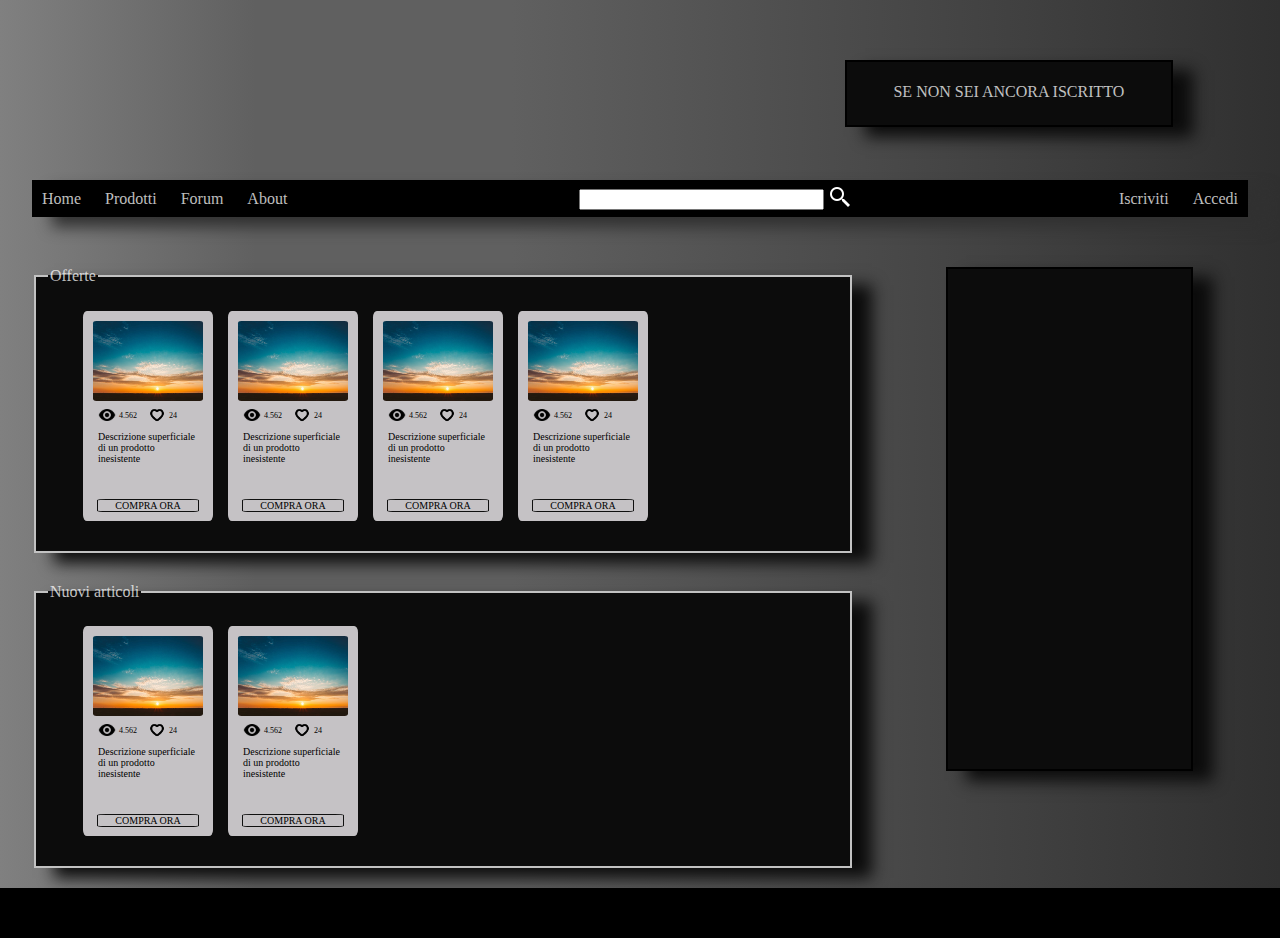
==== WorkInProgress/index.html @ 89b3fb6c "Cartella base + img" ====
<!DOCTYPE html>
<html lang="it">

<head>
    <meta charset="UTF-8">
    <meta http-equiv="X-UA-Compatible" content="IE=edge">
    <meta name="viewport" content="width=device-width, initial-scale=1.0">
    <title>Document</title>

    <link rel="stylesheet" href="index.css">
    <link rel="stylesheet" href="card.css">
</head>

<body>
    <header>
        <div class="sopra">
            <div class="img"></div>
            <div class="SpazioVuoto"></div>
            <div class="zonaScheda">
                <div class="scheda">
                    <!-- <div class="pg">
                        <img class="icona" src="utente.png" alt="">
                        <p class="NomeUtente">Spikelino</p>
                        <p class="rango">Rango <br> <strong>Superstar</strong> </p>
                        <img class="livello" src="stella.png" alt="">
                    </div> -->

                    <div class="rompi">
                        SE NON SEI ANCORA ISCRITTO 
                    </div>
                </div>
            </div>
        </div>

        <nav>
            <div class="sinistra">
                <a href="#">Home</a>
                <a href="#">Prodotti</a>
                <a href="#">Forum</a>
                <a href="#">About</a>
            </div>
            <form class="moduloRicerca">
                <input class="search" type="text" required>
                <img class="lente" src="ricerca.png" alt="cerca">
            </form>
            <div class="destra">
                <a href="#">Iscriviti</a>
                <a href="#">Accedi</a>
            </div>
        </nav>

    </header>
    <!-- ****************************************************************** -->
    <div id="body">
        <div class="sidebar"></div>
        <fieldset>
            <legend>Offerte </legend>
            <div class="Riga">
                <div class="zonaCard">
                    <div class="card">
                        <div class="immagine"></div>
                        <div class="statistiche">
                            <img class="occhio" src="occhio.png">
                            <div class="visual">4.562</div>
                            <img class="cuore" src="cuore.png">
                            <div class="visual">24</div>
                        </div>
                        <div class="descrizione">Descrizione superficiale di un prodotto inesistente</div>
                        <div class="compra">COMPRA ORA</div>
                    </div>
                    <div class="card">
                        <div class="immagine"></div>
                        <div class="statistiche">
                            <img class="occhio" src="occhio.png">
                            <div class="visual">4.562</div>
                            <img class="cuore" src="cuore.png">
                            <div class="visual">24</div>
                        </div>
                        <div class="descrizione">Descrizione superficiale di un prodotto inesistente</div>
                        <div class="compra">COMPRA ORA</div>
                    </div>
                    <div class="card">
                        <div class="immagine"></div>
                        <div class="statistiche">
                            <img class="occhio" src="occhio.png">
                            <div class="visual">4.562</div>
                            <img class="cuore" src="cuore.png">
                            <div class="visual">24</div>
                        </div>
                        <div class="descrizione">Descrizione superficiale di un prodotto inesistente</div>
                        <div class="compra">COMPRA ORA</div>
                    </div>
                    <div class="card">
                        <div class="immagine"></div>
                        <div class="statistiche">
                            <img class="occhio" src="occhio.png">
                            <div class="visual">4.562</div>
                            <img class="cuore" src="cuore.png">
                            <div class="visual">24</div>
                        </div>
                        <div class="descrizione">Descrizione superficiale di un prodotto inesistente</div>
                        <div class="compra">COMPRA ORA</div>
                    </div>
                </div>
            </div>
        </fieldset>
        <fieldset>
            <legend>Nuovi articoli</legend>
            <div class="Riga">
                <div class="zonaCard">
                    <div class="card">
                        <div class="immagine"></div>
                        <div class="statistiche">
                            <img class="occhio" src="occhio.png">
                            <div class="visual">4.562</div>
                            <img class="cuore" src="cuore.png">
                            <div class="visual">24</div>
                        </div>
                        <div class="descrizione">Descrizione superficiale di un prodotto inesistente</div>
                        <div class="compra">COMPRA ORA</div>
                    </div>
                    <div class="card">
                        <div class="immagine"></div>
                        <div class="statistiche">
                            <img class="occhio" src="occhio.png">
                            <div class="visual">4.562</div>
                            <img class="cuore" src="cuore.png">
                            <div class="visual">24</div>
                        </div>
                        <div class="descrizione">Descrizione superficiale di un prodotto inesistente</div>
                        <div class="compra">COMPRA ORA</div>
                    </div>
                </div>
            </div>
        </fieldset>


    </div>
    <!-- ****************************************************************** -->
    <footer>
    </footer>
</body>

</html>
---- WorkInProgress/index.css ----
body {
    margin: 0px;
    background: rgb(2, 0, 36);
    background: linear-gradient(90deg, rgba(2, 0, 36, 1) 0%, rgba(128, 128, 128, 1) 0%, rgba(96, 96, 96, 1) 20%, rgba(96, 96, 96, 1) 40%, rgba(80, 80, 80, 1) 60%, rgba(64, 64, 64, 1) 80%, rgba(48, 48, 48, 1) 100%);
}

/* header - zona logo*/
.sopra {
    width: 100%;
    height: 180px;
    margin-left: auto;
    margin-right: auto;
    display: flex;
}

.img {
    width: 35%;
    height: 180px;
    background-image: url(logo.png);
    background-size: contain;
    background-repeat: no-repeat;
    margin-left: 2.5%;
}

.SpazioVuoto {
    width: 30%;
}

/* header - zona scheda utente/admin */
.zonaScheda {
    width: 40%;
    height: 180px;
    margin-right: 2.5%;
}

.scheda {
    height: 35%;
    width: 70%;
    margin: 60px 12px 12px 60px;
    border: 2px solid black;
    background-color: #0c0c0c;
    box-shadow: 20px 10px 15px rgb(12, 12, 12);
}

.rompi{
    color: rgba(255, 255, 255, 0.748);
    text-align: center;
    margin: 21px;
}
.pg {
    width: 100%;
    height: 40%;
    display: flex;
}

.icona {
    width: 42px;
    height: 42px;
    margin-top: 10px;
    margin-left: 10px;
}

.NomeUtente {
    width: 40%;
    color: rgba(255, 255, 255, 0.748);
    padding-left: 10px;
    padding-top: 20px;
    margin-top: 9px;
    box-sizing: border-box;
}

.rango {
    width: 40%;
    color: rgba(255, 255, 255, 0.748);
    padding-top: 12px;
    box-sizing: border-box;
    text-align: right;
    margin-right: 5px;
    font-size: 10px;
}

.livello {
    width: 42px;
    height: 42px;
    margin-top: 10px;
    margin-right: 10px;
}

/* header - sezione navbar */
nav {
    width: 95%;
    height: 37px;
    background-color: black;
    box-shadow: 20px 10px 15px rgb(49, 49, 49);
    margin-left: auto;
    margin-right: auto;
    line-height: 37px;
    display: flex;
}

a {
    text-decoration: none;
    padding: 10px;
    color: rgba(255, 255, 255, 0.748);
    ;
}

a:hover {
    color: black;
    background-color: rgba(255, 255, 255, 0.748);
    ;
}

nav .sinistra {
    width: 45%;
    text-align: left;
}

.moduloRicerca {
    width: 30%;
}

.search {
    width: 65%;
}

.lente {
    padding-bottom: 6px;
    vertical-align: middle;
}

nav .destra {
    width: 25%;
    text-align: right;
}

/* Parte centrale della pagina*/

#body {
    width: 95%;
    height: 100%;
    margin-left: auto;
    margin-right: auto;
    margin-top: 50px;
    margin-bottom: 20px;
}

.Riga {
    width: 65%;
    height: 250px;
    margin-left: 25px;
    margin-right: 100px;
    display: flex;
}

fieldset {
    border: 2px solid  rgba(255, 255, 255, 0.748);
    background-color: #0c0c0c;
    box-shadow: 20px 10px 15px rgb(12, 12, 12);
    width: 65%;
    margin-top: 30px;
}

legend{
    color: rgba(255, 255, 255, 0.748);
}

.zonaCard {
    width: 100%;
    height: 300px;
    display: flex;
}

.sidebar {
    width: 20%;
    height: 500px;
    float: right;
    border: 2px solid black;
    background-color: #0c0c0c;
    box-shadow: 20px 10px 15px rgb(12, 12, 12);
    margin-right: 55px;
}

/* footer */

footer {
    width: 100%;
    height: 50px;
    background-color: black;
    display: block;
}
---- WorkInProgress/card.css ----
body {
    background-color: gray;
}

.card {
    height: 250px;
    width: 150px;
    background-color: rgb(197, 194, 197);
    border-radius: 3%;
    margin-top: 20px;
    margin-right: 5px;
    margin-left: 10px;
    float: left;
}

.card:hover {
    background-color: rgb(0, 0, 0);
    border-radius: 3%;
    margin-top: 10px;
    color:white
}

.immagine {
    height: 100px;
    width: 130px;
    margin-left: 10px;
    margin-top: 10px;
    border-radius: 3%;
    background-image: url(frasi-sul-tramonto-1000x630.jpg);
    background-size: cover;
}

.statistiche {
    width: 120px;
    height: 20px;
    margin: 5px 15px;
}

.visual {
    width: 38px;
    margin-top: 5px;
    margin-left: 3px;
    font-size: 8px;
    float: left;
    display: block;
}

.cuore {
    width: 18px;
    height: 18px;
    float: left;
}

.occhio {
    width: 18px;
    height: 18px;
    float: left;
}

.descrizione {
    height: 80px;
    width: 120px;
    margin: 5px 15px;
    font-size: 10px;
    display: block;
}

.compra {
    border: 1px solid rgb(15, 15, 15);
    border-radius: 9%;
    width: 100px;
    font-size: 10px;
    margin-left: auto;
    margin-right: auto;
    text-align: center;
    color: rgb(0, 0, 0);
}

.compra:hover {
    border: 1px solid rgb(255, 255, 255);
    color: rgb(252, 252, 252);
}

.card {
    height: 210px;
    width: 130px;
    background-color: rgb(197, 194, 197);
    border-radius: 3%;
    margin-top: 20px;
    margin-right: 5px;
    margin-left: 10px;
    float: left;
  }
  
  .immagine {
    height: 80px;
    width: 110px;
    margin-left: 10px;
    margin-top: 10px;
    border-radius: 3%;
    background-image: url(frasi-sul-tramonto-1000x630.jpg);
    background-size: cover;
  }
  
  .statistiche {
    width: 100px;
    height: 20px;
    margin: 5px 15px;
  }
  
  .visual {
    width: 29px;
    margin-top: 5px;
    margin-left: 3px;
    font-size: 8px;
    float: left;
    display: block;
  }
  
  .descrizione {
    height: 63px;
    width: 100px;
    margin: 5px 15px;
    font-size: 10px;
    display: block;
  }
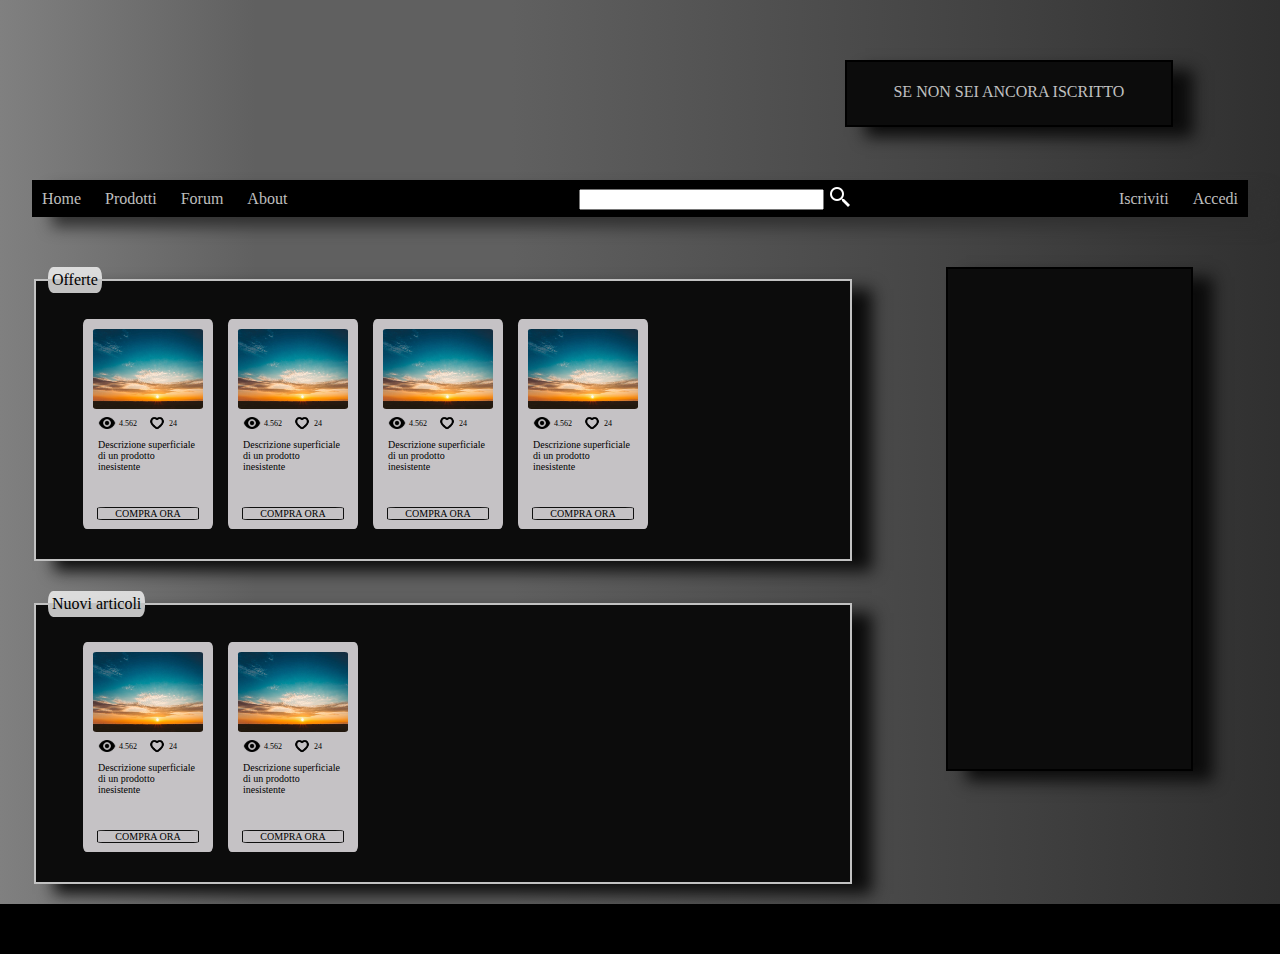
==== commit 561cc0db: "Aggiunta del login e iscrizione" ====
--- a/WorkInProgress/index.html
+++ b/WorkInProgress/index.html
@@ -7,8 +7,8 @@
     <meta name="viewport" content="width=device-width, initial-scale=1.0">
     <title>Document</title>
 
-    <link rel="stylesheet" href="index.css">
-    <link rel="stylesheet" href="card.css">
+    <link rel="stylesheet" href="index.css"> 
+    <link rel="stylesheet" href="card.css"> 
 </head>
 
 <body>
@@ -34,7 +34,7 @@
 
         <nav>
             <div class="sinistra">
-                <a href="#">Home</a>
+                <a href="index.html">Home</a>
                 <a href="#">Prodotti</a>
                 <a href="#">Forum</a>
                 <a href="#">About</a>
@@ -44,8 +44,8 @@
                 <img class="lente" src="ricerca.png" alt="cerca">
             </form>
             <div class="destra">
-                <a href="#">Iscriviti</a>
-                <a href="#">Accedi</a>
+                <a href="Iscrizione.html">Iscriviti</a>
+                <a href="Accedi.html">Accedi</a>
             </div>
         </nav>
 
--- a/WorkInProgress/index.css
+++ b/WorkInProgress/index.css
@@ -162,7 +162,10 @@
 }
 
 legend{
-    color: rgba(255, 255, 255, 0.748);
+    color: black;
+    background-color:rgba(255, 255, 255, 0.748);
+    border-radius: 5px/10px;
+    padding: 4px;
 }
 
 .zonaCard {
--- a/WorkInProgress/card.css
+++ b/WorkInProgress/card.css
@@ -7,7 +7,7 @@
     width: 150px;
     background-color: rgb(197, 194, 197);
     border-radius: 3%;
-    margin-top: 20px;
+    margin-top: 16px;
     margin-right: 5px;
     margin-left: 10px;
     float: left;
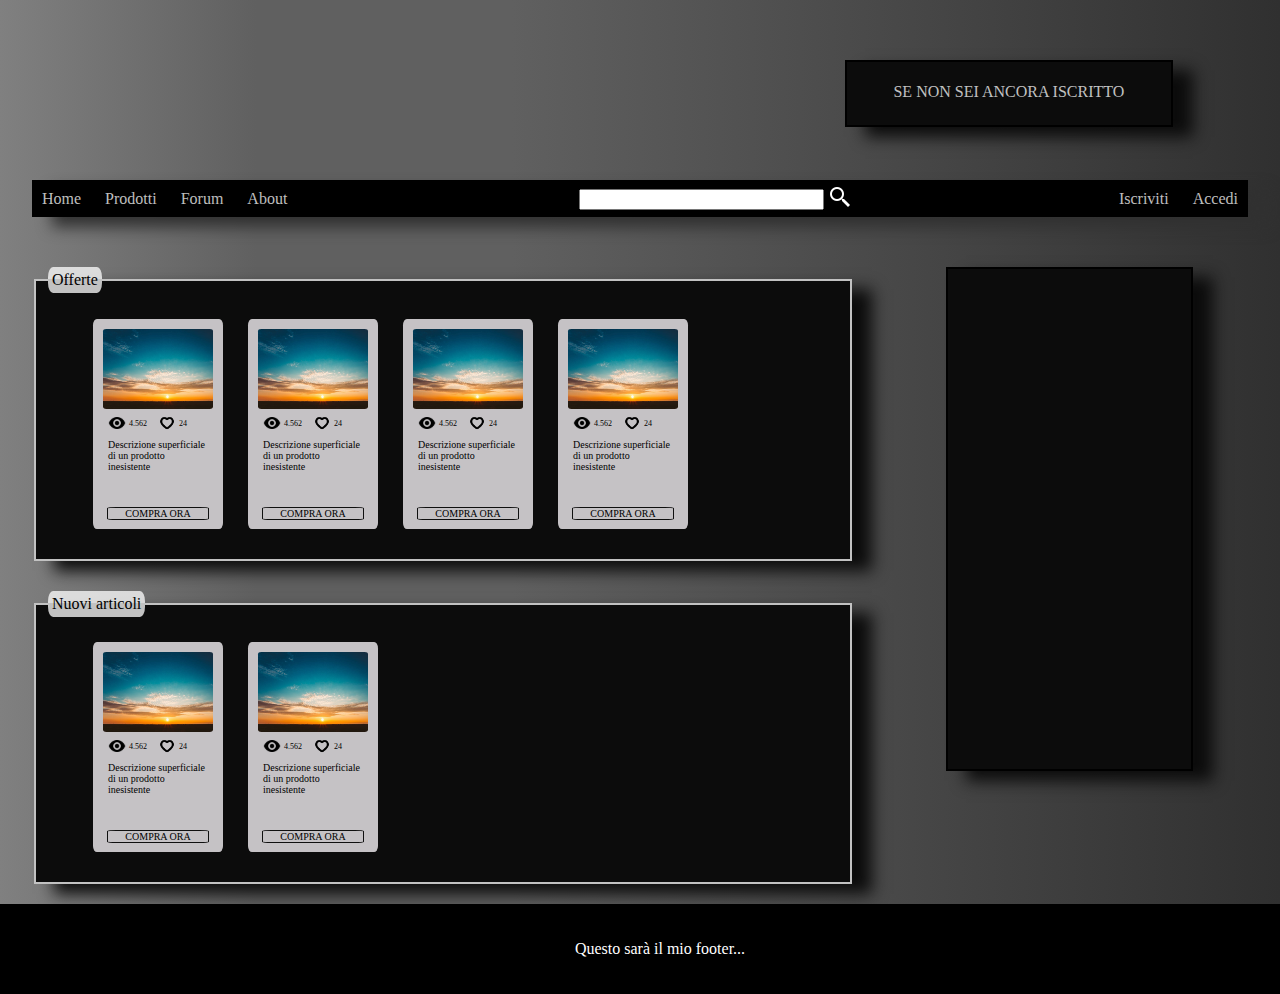
==== commit 4b05588b: "Aggiunta pagina prodotti 1e2" ====
--- a/WorkInProgress/index.html
+++ b/WorkInProgress/index.html
@@ -35,7 +35,7 @@
         <nav>
             <div class="sinistra">
                 <a href="index.html">Home</a>
-                <a href="#">Prodotti</a>
+                <a href="Prodotto.html">Prodotti</a>
                 <a href="#">Forum</a>
                 <a href="#">About</a>
             </div>
@@ -133,12 +133,11 @@
                 </div>
             </div>
         </fieldset>
-
-
     </div>
     <!-- ****************************************************************** -->
-    <footer>
-    </footer>
+    <footer style="background:#000;padding:20px;color:#fff;text-align:center;">
+        <p>Questo sarà il mio footer...</p>
+      </footer>
 </body>
 
 </html>--- a/WorkInProgress/card.css
+++ b/WorkInProgress/card.css
@@ -86,9 +86,7 @@
     width: 130px;
     background-color: rgb(197, 194, 197);
     border-radius: 3%;
-    margin-top: 20px;
-    margin-right: 5px;
-    margin-left: 10px;
+    margin: 20px 5px 10px 20px;
     float: left;
   }
   
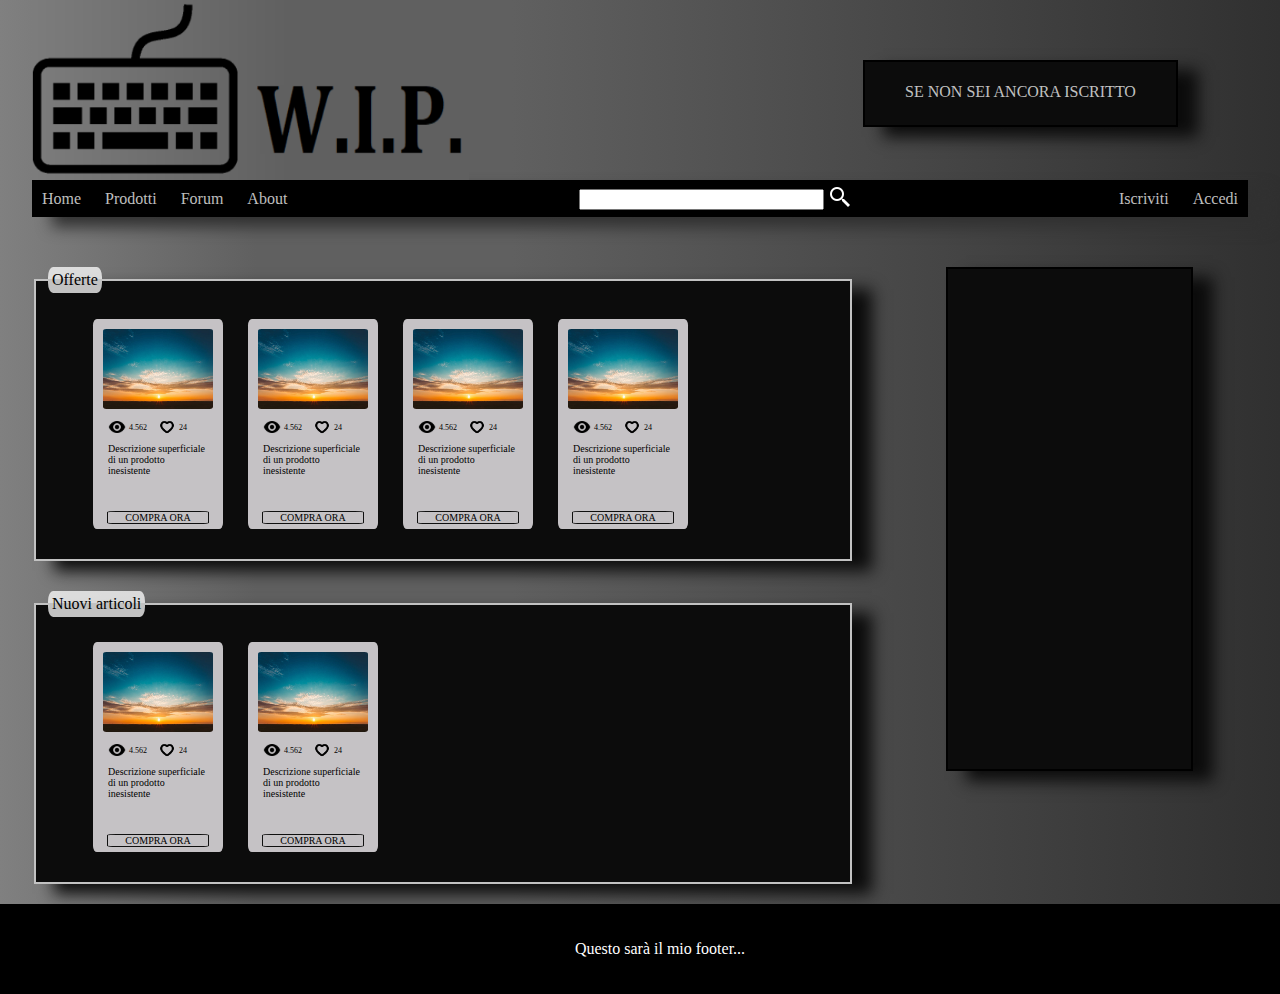
==== commit 34307c33: "adesso hai le immagini fuori dal css" ====
--- a/WorkInProgress/index.html
+++ b/WorkInProgress/index.html
@@ -9,20 +9,23 @@
 
     <link rel="stylesheet" href="index.css"> 
     <link rel="stylesheet" href="card.css"> 
+    <link rel="stylesheet" href="Header.css">
+    <link rel="stylesheet" href="Footer.css">
+    
 </head>
 
 <body>
     <header>
         <div class="sopra">
-            <div class="img"></div>
+            <img class="img" src="immagini/logo.png">
             <div class="SpazioVuoto"></div>
             <div class="zonaScheda">
                 <div class="scheda">
                     <!-- <div class="pg">
-                        <img class="icona" src="utente.png" alt="">
+                        <img class="icona" src="immagini/utente.png" alt="">
                         <p class="NomeUtente">Spikelino</p>
                         <p class="rango">Rango <br> <strong>Superstar</strong> </p>
-                        <img class="livello" src="stella.png" alt="">
+                        <img class="livello" src="immagini/stella.png" alt="">
                     </div> -->
 
                     <div class="rompi">
@@ -31,24 +34,22 @@
                 </div>
             </div>
         </div>
-
         <nav>
             <div class="sinistra">
                 <a href="index.html">Home</a>
-                <a href="Prodotto.html">Prodotti</a>
+                <a href="prodotto.html">Prodotti</a>
                 <a href="#">Forum</a>
                 <a href="#">About</a>
             </div>
             <form class="moduloRicerca">
                 <input class="search" type="text" required>
-                <img class="lente" src="ricerca.png" alt="cerca">
+                <img class="lente" src="immagini/ricerca.png" alt="cerca">
             </form>
             <div class="destra">
-                <a href="Iscrizione.html">Iscriviti</a>
-                <a href="Accedi.html">Accedi</a>
+                <a href="iscrizione.html">Iscriviti</a>
+                <a href="accedi.html">Accedi</a>
             </div>
         </nav>
-
     </header>
     <!-- ****************************************************************** -->
     <div id="body">
@@ -58,44 +59,44 @@
             <div class="Riga">
                 <div class="zonaCard">
                     <div class="card">
-                        <div class="immagine"></div>
+                        <img class="immagine" src="immagini/tramonto.jpg">
                         <div class="statistiche">
-                            <img class="occhio" src="occhio.png">
+                            <img class="occhio" src="immagini/occhio.png">
                             <div class="visual">4.562</div>
-                            <img class="cuore" src="cuore.png">
+                            <img class="cuore" src="immagini/cuore.png">
                             <div class="visual">24</div>
                         </div>
                         <div class="descrizione">Descrizione superficiale di un prodotto inesistente</div>
                         <div class="compra">COMPRA ORA</div>
                     </div>
                     <div class="card">
-                        <div class="immagine"></div>
+                        <img class="immagine" src="immagini/tramonto.jpg">
                         <div class="statistiche">
-                            <img class="occhio" src="occhio.png">
+                            <img class="occhio" src="immagini/occhio.png">
                             <div class="visual">4.562</div>
-                            <img class="cuore" src="cuore.png">
+                            <img class="cuore" src="immagini/cuore.png">
                             <div class="visual">24</div>
                         </div>
                         <div class="descrizione">Descrizione superficiale di un prodotto inesistente</div>
                         <div class="compra">COMPRA ORA</div>
                     </div>
                     <div class="card">
-                        <div class="immagine"></div>
+                        <img class="immagine" src="immagini/tramonto.jpg">
                         <div class="statistiche">
-                            <img class="occhio" src="occhio.png">
+                            <img class="occhio" src="immagini/occhio.png">
                             <div class="visual">4.562</div>
-                            <img class="cuore" src="cuore.png">
+                            <img class="cuore" src="immagini/cuore.png">
                             <div class="visual">24</div>
                         </div>
                         <div class="descrizione">Descrizione superficiale di un prodotto inesistente</div>
                         <div class="compra">COMPRA ORA</div>
                     </div>
                     <div class="card">
-                        <div class="immagine"></div>
+                        <img class="immagine" src="immagini/tramonto.jpg">
                         <div class="statistiche">
-                            <img class="occhio" src="occhio.png">
+                            <img class="occhio" src="immagini/occhio.png">
                             <div class="visual">4.562</div>
-                            <img class="cuore" src="cuore.png">
+                            <img class="cuore" src="immagini/cuore.png">
                             <div class="visual">24</div>
                         </div>
                         <div class="descrizione">Descrizione superficiale di un prodotto inesistente</div>
@@ -109,22 +110,22 @@
             <div class="Riga">
                 <div class="zonaCard">
                     <div class="card">
-                        <div class="immagine"></div>
+                        <img class="immagine" src="immagini/tramonto.jpg">
                         <div class="statistiche">
-                            <img class="occhio" src="occhio.png">
+                            <img class="occhio" src="immagini/occhio.png">
                             <div class="visual">4.562</div>
-                            <img class="cuore" src="cuore.png">
+                            <img class="cuore" src="immagini/cuore.png">
                             <div class="visual">24</div>
                         </div>
                         <div class="descrizione">Descrizione superficiale di un prodotto inesistente</div>
                         <div class="compra">COMPRA ORA</div>
                     </div>
                     <div class="card">
-                        <div class="immagine"></div>
+                        <img class="immagine" src="immagini/tramonto.jpg">
                         <div class="statistiche">
-                            <img class="occhio" src="occhio.png">
+                            <img class="occhio" src="immagini/occhio.png">
                             <div class="visual">4.562</div>
-                            <img class="cuore" src="cuore.png">
+                            <img class="cuore" src="immagini/cuore.png">
                             <div class="visual">24</div>
                         </div>
                         <div class="descrizione">Descrizione superficiale di un prodotto inesistente</div>
--- a/WorkInProgress/index.css
+++ b/WorkInProgress/index.css
@@ -2,136 +2,6 @@
     margin: 0px;
     background: rgb(2, 0, 36);
     background: linear-gradient(90deg, rgba(2, 0, 36, 1) 0%, rgba(128, 128, 128, 1) 0%, rgba(96, 96, 96, 1) 20%, rgba(96, 96, 96, 1) 40%, rgba(80, 80, 80, 1) 60%, rgba(64, 64, 64, 1) 80%, rgba(48, 48, 48, 1) 100%);
-}
-
-/* header - zona logo*/
-.sopra {
-    width: 100%;
-    height: 180px;
-    margin-left: auto;
-    margin-right: auto;
-    display: flex;
-}
-
-.img {
-    width: 35%;
-    height: 180px;
-    background-image: url(logo.png);
-    background-size: contain;
-    background-repeat: no-repeat;
-    margin-left: 2.5%;
-}
-
-.SpazioVuoto {
-    width: 30%;
-}
-
-/* header - zona scheda utente/admin */
-.zonaScheda {
-    width: 40%;
-    height: 180px;
-    margin-right: 2.5%;
-}
-
-.scheda {
-    height: 35%;
-    width: 70%;
-    margin: 60px 12px 12px 60px;
-    border: 2px solid black;
-    background-color: #0c0c0c;
-    box-shadow: 20px 10px 15px rgb(12, 12, 12);
-}
-
-.rompi{
-    color: rgba(255, 255, 255, 0.748);
-    text-align: center;
-    margin: 21px;
-}
-.pg {
-    width: 100%;
-    height: 40%;
-    display: flex;
-}
-
-.icona {
-    width: 42px;
-    height: 42px;
-    margin-top: 10px;
-    margin-left: 10px;
-}
-
-.NomeUtente {
-    width: 40%;
-    color: rgba(255, 255, 255, 0.748);
-    padding-left: 10px;
-    padding-top: 20px;
-    margin-top: 9px;
-    box-sizing: border-box;
-}
-
-.rango {
-    width: 40%;
-    color: rgba(255, 255, 255, 0.748);
-    padding-top: 12px;
-    box-sizing: border-box;
-    text-align: right;
-    margin-right: 5px;
-    font-size: 10px;
-}
-
-.livello {
-    width: 42px;
-    height: 42px;
-    margin-top: 10px;
-    margin-right: 10px;
-}
-
-/* header - sezione navbar */
-nav {
-    width: 95%;
-    height: 37px;
-    background-color: black;
-    box-shadow: 20px 10px 15px rgb(49, 49, 49);
-    margin-left: auto;
-    margin-right: auto;
-    line-height: 37px;
-    display: flex;
-}
-
-a {
-    text-decoration: none;
-    padding: 10px;
-    color: rgba(255, 255, 255, 0.748);
-    ;
-}
-
-a:hover {
-    color: black;
-    background-color: rgba(255, 255, 255, 0.748);
-    ;
-}
-
-nav .sinistra {
-    width: 45%;
-    text-align: left;
-}
-
-.moduloRicerca {
-    width: 30%;
-}
-
-.search {
-    width: 65%;
-}
-
-.lente {
-    padding-bottom: 6px;
-    vertical-align: middle;
-}
-
-nav .destra {
-    width: 25%;
-    text-align: right;
 }
 
 /* Parte centrale della pagina*/
@@ -184,14 +54,7 @@
     margin-right: 55px;
 }
 
-/* footer */
-
-footer {
-    width: 100%;
-    height: 50px;
-    background-color: black;
-    display: block;
-}
 
 
 
+
--- a/WorkInProgress/Header.css
+++ b/WorkInProgress/Header.css
@@ -0,0 +1,135 @@
+body {
+    margin: 0px;
+    background: rgb(2, 0, 36);
+    background: linear-gradient(90deg, rgba(2, 0, 36, 1) 0%, rgba(128, 128, 128, 1) 0%, rgba(96, 96, 96, 1) 20%, rgba(96, 96, 96, 1) 40%, rgba(80, 80, 80, 1) 60%, rgba(64, 64, 64, 1) 80%, rgba(48, 48, 48, 1) 100%);
+}
+
+/* header - zona logo*/
+.sopra {
+    width: 100%;
+    height: 180px;
+    margin-left: auto;
+    margin-right: auto;
+    display: flex;
+}
+
+.img {
+    width: 35%;
+    height: 180px;
+    background-image: url(logo.png);
+    background-size: contain;
+    background-repeat: no-repeat;
+    margin-left: 2.5%;
+}
+
+.SpazioVuoto {
+    width: 30%;
+}
+
+/* header - zona scheda utente/admin */
+.zonaScheda {
+    width: 40%;
+    height: 180px;
+    margin-right: 2.5%;
+}
+
+.scheda {
+    height: 35%;
+    width: 70%;
+    margin: 60px 12px 12px 60px;
+    border: 2px solid black;
+    background-color: #0c0c0c;
+    box-shadow: 20px 10px 15px rgb(12, 12, 12);
+}
+
+.rompi{
+    color: rgba(255, 255, 255, 0.748);
+    text-align: center;
+    margin: 21px;
+}
+.pg {
+    width: 100%;
+    height: 40%;
+    display: flex;
+}
+
+.icona {
+    width: 42px;
+    height: 42px;
+    margin-top: 10px;
+    margin-left: 10px;
+}
+
+.NomeUtente {
+    width: 40%;
+    color: rgba(255, 255, 255, 0.748);
+    padding-left: 10px;
+    padding-top: 20px;
+    margin-top: 9px;
+    box-sizing: border-box;
+}
+
+.rango {
+    width: 40%;
+    color: rgba(255, 255, 255, 0.748);
+    padding-top: 12px;
+    box-sizing: border-box;
+    text-align: right;
+    margin-right: 5px;
+    font-size: 10px;
+}
+
+.livello {
+    width: 42px;
+    height: 42px;
+    margin-top: 10px;
+    margin-right: 10px;
+}
+
+/* header - sezione navbar */
+nav {
+    width: 95%;
+    height: 37px;
+    background-color: black;
+    box-shadow: 20px 10px 15px rgb(49, 49, 49);
+    margin-left: auto;
+    margin-right: auto;
+    line-height: 37px;
+    display: flex;
+}
+
+a {
+    text-decoration: none;
+    padding: 10px;
+    color: rgba(255, 255, 255, 0.748);
+    ;
+}
+
+a:hover {
+    color: black;
+    background-color: rgba(255, 255, 255, 0.748);
+    ;
+}
+
+nav .sinistra {
+    width: 45%;
+    text-align: left;
+}
+
+.moduloRicerca {
+    width: 30%;
+}
+
+.search {
+    width: 65%;
+}
+
+.lente {
+    padding-bottom: 6px;
+    vertical-align: middle;
+}
+
+nav .destra {
+    width: 25%;
+    text-align: right;
+}
--- a/WorkInProgress/Footer.css
+++ b/WorkInProgress/Footer.css
@@ -0,0 +1,8 @@
+/* footer */
+
+footer {
+    width: 100%;
+    height: 50px;
+    background-color: black;
+    display: block;
+}